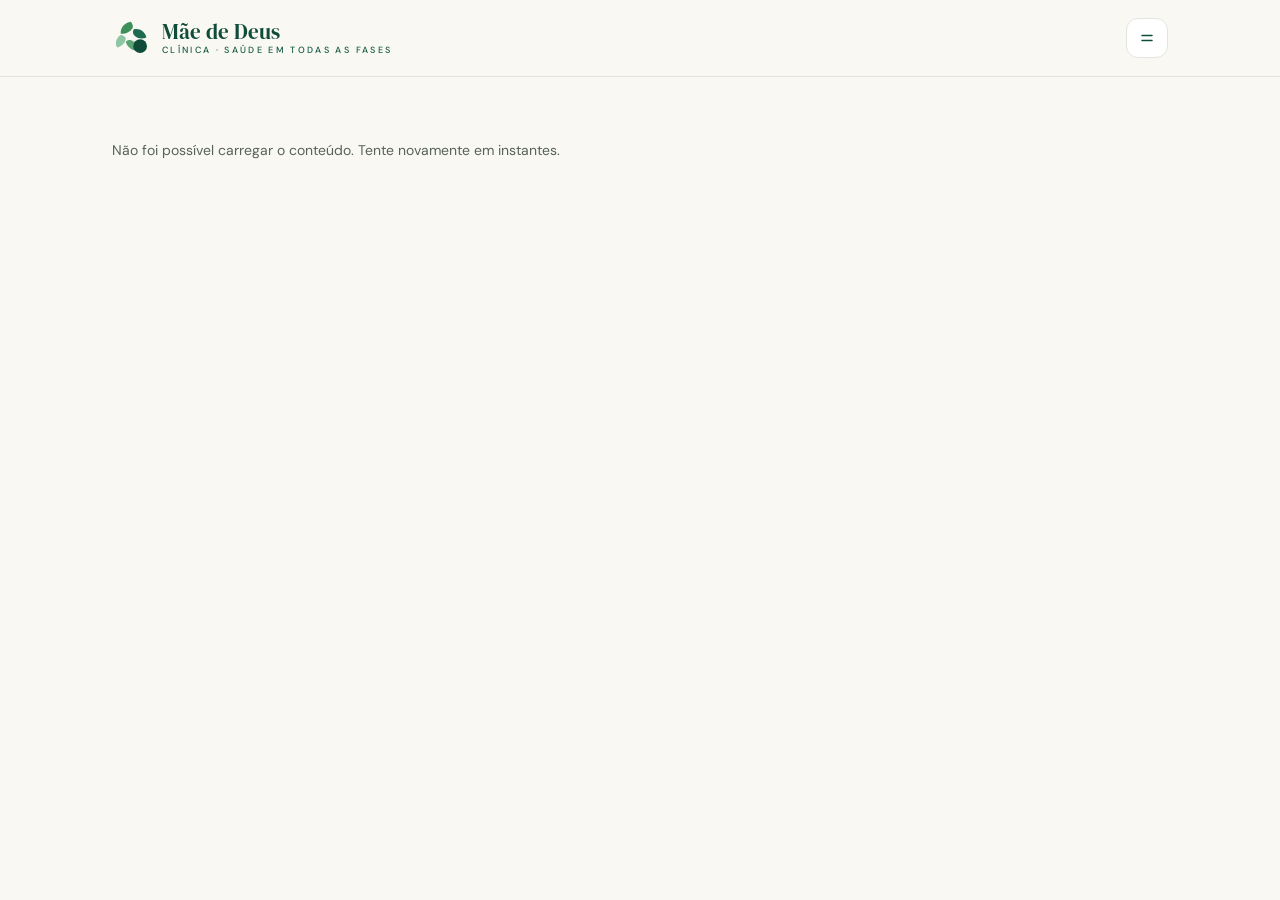
==== index.html @ 3a0de5ca "Site da Clínica Mãe de Deus em PHP Landing page com edição de conteúdo direto na página (fotos, text" ====
<!doctype html>
<html lang="pt-BR">
<head>
  <meta charset="utf-8" />
  <meta name="viewport" content="width=device-width, initial-scale=1, viewport-fit=cover" />
  <title>Clínica Mãe de Deus · Saúde em todas as fases</title>
  <meta name="description" content="Clínica Mãe de Deus: tecnologia, equipe qualificada e acolhimento para cuidar de você em todas as fases da vida." />
  <meta name="theme-color" content="#FAF8F3" />
  <link rel="icon" href="/img/logo.svg" type="image/svg+xml" />
  <link rel="preconnect" href="https://fonts.googleapis.com" />
  <link rel="preconnect" href="https://fonts.gstatic.com" crossorigin />
  <link href="https://fonts.googleapis.com/css2?family=DM+Sans:opsz,wght@9..40,400;9..40,500;9..40,600;9..40,700&family=DM+Serif+Display:ital@0;1&display=swap" rel="stylesheet" />
  <link rel="stylesheet" href="/css/style.css" />
</head>
<body>
  <header class="topbar">
    <div class="topbar__inner">
      <button class="icon-btn back-btn" id="backBtn" aria-label="Voltar" hidden>
        <svg viewBox="0 0 24 24"><path d="M15 18l-6-6 6-6"/></svg>
      </button>
      <a href="#/" class="brand" aria-label="Página inicial" id="brandLink">
        <img src="/img/logo.svg" alt="" class="brand__logo" id="brandLogo" data-edit-media="settings.logo" />
        <span class="brand__text">
          <strong class="brand__name" data-bind="settings.clinicName" data-edit="settings.clinicName">Mãe de Deus</strong>
          <small class="brand__tag" data-bind="settings.tagline" data-edit="settings.tagline">Clínica · Saúde em todas as fases</small>
        </span>
      </a>
      <nav class="desktop-nav" id="desktopNav" aria-label="Principal"></nav>
      <button class="menu-btn" id="menuBtn" aria-label="Abrir menu" aria-expanded="false">
        <span class="menu-btn__label">Menu</span>
        <svg viewBox="0 0 24 24"><path d="M6 9h12M6 15h12"/></svg>
      </button>
    </div>
  </header>

  <main id="app" class="page" tabindex="-1"></main>

  <nav class="tabbar" id="tabbar" aria-label="Navegação"></nav>

  <div class="drawer" id="drawer" hidden>
    <div class="drawer__backdrop" data-close></div>
    <aside class="drawer__panel" role="dialog" aria-modal="true" aria-label="Menu">
      <div class="drawer__head">
        <span class="eyebrow">Menu</span>
        <button class="icon-btn" data-close aria-label="Fechar menu">
          <svg viewBox="0 0 24 24"><path d="M6 6l12 12M18 6L6 18"/></svg>
        </button>
      </div>
      <nav class="drawer__links" id="drawerLinks"></nav>
      <a class="btn btn--primary" id="drawerWhats" target="_blank" rel="noopener">Agendar pelo WhatsApp</a>
    </aside>
  </div>

  <div class="sheet" id="sheet" hidden>
    <div class="sheet__backdrop" data-close></div>
    <div class="sheet__panel" role="dialog" aria-modal="true">
      <button class="icon-btn sheet__close" data-close aria-label="Fechar">
        <svg viewBox="0 0 24 24"><path d="M6 6l12 12M18 6L6 18"/></svg>
      </button>
      <div id="sheetBody"></div>
    </div>
  </div>

  <div class="editbar" id="editBar" hidden>
    <button class="editbar__btn" id="editMsgsBtn" type="button" aria-label="Mensagens recebidas">✉️<span class="editbar__count" id="editMsgsCount" hidden>0</span></button>
    <button class="editbar__btn" id="editPassBtn" type="button" aria-label="Alterar senha">🔑</button>
    <button class="editbar__btn editbar__btn--main" id="editToggleBtn" type="button">✏️ <span>Editar página</span></button>
    <button class="editbar__btn" id="editLogoutBtn" type="button" aria-label="Sair">⏻</button>
  </div>

  <div class="toast" id="toast" role="status" hidden></div>

  <div class="cookiebar" id="cookieBar" hidden role="dialog" aria-label="Aviso de cookies">
    <p id="cookieBarText"></p>
    <div class="cookiebar__actions">
      <a href="https://www.gov.br/mds/pt-br/acesso-a-informacao/governanca/integridade/campanhas/lgpd" target="_blank" rel="noopener" id="cookieBarLink">Saiba mais</a>
      <button type="button" class="btn btn--primary" id="cookieBarBtn">Entendi</button>
    </div>
  </div>

  <script src="/js/app.js" defer></script>
</body>
</html>
---- css/style.css ----
/* ==========================================================================
   Clínica Mãe de Deus — Landing page
   ========================================================================== */
:root {
  --bg: #faf8f3;
  --surface: #ffffff;
  --mint: #ecf3ee;
  --mint-2: #e2eee6;
  --green-900: #0f4c3a;
  --green-800: #145a45;
  --green-600: #3f8f4f;
  --green-400: #8cc6a3;
  --text: #16241e;
  --muted: #56625c;
  --border: #e1e5de;
  --radius-lg: 24px;
  --radius: 18px;
  --radius-sm: 14px;
  --gutter: 18px;
  --serif: 'DM Serif Display', Georgia, 'Times New Roman', serif;
  --sans: 'DM Sans', system-ui, -apple-system, 'Segoe UI', sans-serif;
  --tabbar-h: 72px;
}

*,
*::before,
*::after { box-sizing: border-box; }

html { -webkit-text-size-adjust: 100%; scroll-behavior: smooth; }

body {
  margin: 0;
  background: var(--bg);
  color: var(--text);
  font-family: var(--sans);
  font-size: 16px;
  line-height: 1.6;
  -webkit-font-smoothing: antialiased;
}

img, video { display: block; max-width: 100%; }
a { color: inherit; text-decoration: none; }
button { font: inherit; color: inherit; cursor: pointer; }
[hidden] { display: none !important; }

/* ---------- Feedback tátil global ---------- */
a, button {
  -webkit-tap-highlight-color: transparent;
  transition: transform 0.15s ease, background 0.2s ease, box-shadow 0.2s ease, border-color 0.2s ease, color 0.2s ease, opacity 0.2s ease;
}
a:active, button:active { transform: scale(0.96); }
a:focus-visible, button:focus-visible { outline: 2px solid var(--green-600); outline-offset: 2px; }

svg { width: 22px; height: 22px; fill: none; stroke: currentColor; stroke-width: 1.8; stroke-linecap: round; stroke-linejoin: round; }

/* ---------- Topbar ---------- */
.topbar {
  position: sticky;
  top: 0;
  z-index: 30;
  background: color-mix(in srgb, var(--bg) 92%, transparent);
  backdrop-filter: saturate(1.4) blur(10px);
  -webkit-backdrop-filter: saturate(1.4) blur(10px);
  border-bottom: 1px solid var(--border);
  padding-top: env(safe-area-inset-top);
}
.topbar__inner {
  display: flex;
  align-items: center;
  gap: 10px;
  max-width: 1120px;
  margin: 0 auto;
  padding: 14px var(--gutter);
  min-height: 76px;
}
.icon-btn {
  display: inline-grid;
  place-items: center;
  width: 36px;
  height: 36px;
  border: 0;
  background: none;
  border-radius: 10px;
  color: var(--green-900);
}
.icon-btn:hover { background: var(--mint); }
.back-btn { margin-left: -8px; }

.brand { display: flex; align-items: center; gap: 10px; min-width: 0; flex: 1; }
.brand__logo { width: 32px; height: 32px; flex: none; object-fit: contain; }
.brand__text { display: flex; flex-direction: column; min-width: 0; line-height: 1.1; }
.brand__name { font-family: var(--serif); font-weight: 400; font-size: 17px; color: var(--green-900); }
.brand__tag {
  font-size: 7.5px;
  letter-spacing: 0.26em;
  text-transform: uppercase;
  color: var(--green-800);
  font-weight: 500;
  margin-top: 3px;
  white-space: nowrap;
}

.menu-btn {
  display: inline-flex;
  align-items: center;
  gap: 6px;
  height: 40px;
  padding: 0 10px;
  border: 1px solid var(--border);
  background: var(--surface);
  color: var(--green-900);
  border-radius: 12px;
  font-weight: 600;
  font-size: 14px;
  flex: none;
}
.menu-btn svg { width: 20px; height: 20px; }
.menu-btn__label { display: none; }
body.is-home .menu-btn { padding: 0 12px; }
body.is-home .menu-btn__label { display: inline; }

.desktop-nav { display: none; }

/* ---------- Layout ---------- */
.page {
  max-width: 1120px;
  margin: 0 auto;
  padding: 28px var(--gutter) calc(var(--tabbar-h) + 40px + env(safe-area-inset-bottom));
  outline: none;
  animation: fade 0.35s ease;
}
@keyframes fade { from { opacity: 0; transform: translateY(6px); } to { opacity: 1; transform: none; } }

.eyebrow {
  display: block;
  font-size: 10px;
  font-weight: 600;
  letter-spacing: 0.34em;
  text-transform: uppercase;
  color: var(--green-800);
  margin: 0 0 8px;
}
.display {
  font-family: var(--serif);
  font-weight: 400;
  font-size: 34px;
  line-height: 1.08;
  letter-spacing: -0.01em;
  color: var(--green-900);
  margin: 0 0 12px;
}
.display em, .hl { font-style: italic; color: var(--green-600); }
.lead { color: var(--muted); font-size: 15px; line-height: 1.6; margin: 0 0 22px; max-width: 60ch; }

.h2 {
  font-family: var(--serif);
  font-weight: 400;
  font-size: 22px;
  line-height: 1.15;
  color: var(--green-900);
  margin: 0 0 14px;
}
.section { margin-top: 32px; }

/* ---------- Buttons ---------- */
.btn {
  display: flex;
  align-items: center;
  justify-content: center;
  gap: 10px;
  min-height: 46px;
  padding: 0 18px;
  border-radius: 12px;
  font-weight: 600;
  font-size: 15px;
  border: 1px solid transparent;
  transition: transform 0.15s ease, background 0.2s ease;
  width: 100%;
  text-align: center;
}
.btn:active { transform: scale(0.98); }
.btn svg { width: 20px; height: 20px; }
.btn--primary { background: var(--green-900); color: #fff; }
.btn--primary:hover { background: var(--green-800); }
.btn--outline { background: var(--surface); border-color: var(--border); color: var(--green-900); }
.btn--outline:hover { border-color: var(--green-400); }
.btn--white { background: #fff; color: var(--green-900); }
.btn-stack { display: grid; gap: 10px; margin-top: 18px; }

.link-arrow {
  display: inline-flex;
  align-items: center;
  gap: 8px;
  font-weight: 700;
  color: var(--green-900);
  font-size: 15px;
}
.link-arrow svg { width: 18px; height: 18px; transition: transform 0.2s; }
.link-arrow:hover svg { transform: translateX(3px); }

/* ---------- Chips ---------- */
.chips {
  display: flex;
  gap: 8px;
  overflow-x: auto;
  margin: 0 calc(var(--gutter) * -1) 20px;
  padding: 0 var(--gutter) 2px;
  scrollbar-width: none;
}
.chips::-webkit-scrollbar { display: none; }
.chip {
  flex: none;
  height: 34px;
  padding: 0 14px;
  border-radius: 999px;
  border: 1px solid var(--border);
  background: var(--surface);
  font-size: 13.5px;
  font-weight: 500;
  color: var(--text);
}
.chip[aria-pressed='true'] { background: var(--green-900); border-color: var(--green-900); color: #fff; }

/* ---------- Home ---------- */
.hero { position: relative; }
.hero__rings {
  position: absolute;
  top: -40px;
  right: calc(var(--gutter) * -1);
  width: 180px;
  height: 250px;
  pointer-events: none;
  overflow: hidden;
  z-index: -1;
}
.hero__rings span { position: absolute; border-radius: 50%; border: 1.5px solid #d6e6db; }
.hero__rings span:nth-child(1) { width: 300px; height: 300px; left: 10px; top: 0; }
.hero__rings span:nth-child(2) { width: 230px; height: 230px; left: 50px; top: 35px; }
.hero__rings span:nth-child(3) { width: 125px; height: 125px; left: 105px; top: 88px; background: #e7f0ea; border: 0; }
.hero .display { font-size: clamp(34px, 9.4vw, 40px); }

.hero-carousel { position: relative; border-radius: var(--radius-lg); overflow: hidden; background: var(--mint); aspect-ratio: 17 / 10; }
.hero-carousel__track {
  display: flex;
  height: 100%;
  overflow-x: auto;
  scroll-snap-type: x mandatory;
  scrollbar-width: none;
  -webkit-overflow-scrolling: touch;
}
.hero-carousel__track::-webkit-scrollbar { display: none; }
.hero-carousel__slide { flex: 0 0 100%; height: 100%; scroll-snap-align: center; scroll-snap-stop: always; }
.hero-carousel__slide img, .hero-carousel__slide video { width: 100%; height: 100%; object-fit: cover; }
.hero-carousel__dots {
  position: absolute;
  left: 0;
  right: 0;
  bottom: 10px;
  z-index: 1;
  display: flex;
  justify-content: center;
  gap: 6px;
}
.hero-carousel__dots .dot {
  width: 6px;
  height: 6px;
  padding: 0;
  border: 0;
  border-radius: 999px;
  background: rgba(255, 255, 255, 0.55);
  transition: width 0.25s ease, background 0.25s ease;
}
.hero-carousel__dots .dot[aria-current='true'] { width: 18px; background: #fff; }

.media-card {
  display: block;
  position: relative;
  border-radius: var(--radius-lg);
  overflow: hidden;
  background: var(--mint);
  aspect-ratio: 17 / 10;
}
.media-card > img, .media-card > video { width: 100%; height: 100%; object-fit: cover; }
.badge-float {
  position: absolute;
  left: 10px;
  bottom: 10px;
  display: inline-flex;
  align-items: center;
  gap: 8px;
  background: #fff;
  border-radius: 12px;
  padding: 6px 12px;
  font-size: 12px;
  font-weight: 600;
  color: var(--green-900);
  box-shadow: 0 4px 14px rgba(15, 76, 58, 0.12);
}
.badge-float::before { content: ''; width: 7px; height: 7px; border-radius: 50%; background: var(--green-600); }

.card-mint { background: var(--mint); border-radius: var(--radius-lg); padding: 22px 16px; }

.phases { position: relative; display: grid; grid-template-columns: repeat(3, 1fr); margin: 20px 0 16px; text-align: center; }
.phases::before { content: ''; position: absolute; top: 11px; left: 16.6%; right: 16.6%; height: 2px; background: #b8d4c1; }
.phase {
  position: relative;
  display: grid;
  justify-items: center;
  gap: 10px;
  font-weight: 600;
  font-size: 13px;
  color: var(--green-900);
  background: none;
  border: 0;
  padding: 6px 4px;
  border-radius: 12px;
  transition: background 0.2s ease, transform 0.15s ease, color 0.2s ease;
  -webkit-tap-highlight-color: transparent;
}
.phase:hover { background: var(--mint-2); color: var(--green-600); }
.phase:focus-visible { outline: 2px solid var(--green-600); outline-offset: 2px; }
.phase:active { transform: scale(0.94); }
.phase i {
  position: relative;
  width: 24px;
  height: 24px;
  border-radius: 50%;
  background: #fff;
  border: 2px solid var(--green-600);
  transition: transform 0.2s cubic-bezier(0.34, 1.56, 0.64, 1), box-shadow 0.2s ease, background 0.2s ease, border-color 0.2s ease;
}
.phase:hover i { transform: scale(1.08); }
.phase:active i { transform: scale(0.86); }
.phase:nth-child(2) i { background: var(--green-600); }
.phase:nth-child(3) i { background: var(--green-900); border-color: var(--green-900); }
.phase[aria-pressed='true'] {
  color: var(--green-600);
  animation: phasePop 0.35s ease;
}
.phase[aria-pressed='true'] i {
  box-shadow: 0 0 0 5px rgba(63, 143, 79, 0.22);
  transform: scale(1.16);
}
.phase[aria-pressed='true']::after {
  content: '';
  position: absolute;
  top: 2px;
  left: 50%;
  width: 6px;
  height: 6px;
  border-radius: 50%;
  background: var(--green-600);
  transform: translateX(-50%);
  animation: phaseDot 0.25s ease;
}
@keyframes phasePop { 0% { transform: scale(1); } 40% { transform: scale(1.06); } 100% { transform: scale(1); } }
@keyframes phaseDot { from { opacity: 0; transform: translateX(-50%) scale(0.4); } to { opacity: 1; transform: translateX(-50%) scale(1); } }
.card-mint p {
  margin: 0;
  color: var(--muted);
  font-size: 14px;
  transition: opacity 0.18s ease, transform 0.18s ease;
}
.card-mint p.is-swapping { opacity: 0; transform: translateY(2px); }

.spec-grid { display: grid; grid-template-columns: repeat(2, 1fr); gap: 10px; }
.spec-tile {
  display: flex;
  align-items: center;
  gap: 10px;
  padding: 14px;
  border: 1px solid var(--border);
  border-radius: var(--radius);
  background: var(--surface);
  font-weight: 600;
  font-size: 14px;
  color: var(--green-900);
}
.spec-tile .ico { flex: none; }

.cta-dark {
  background: var(--green-900);
  color: #fff;
  border-radius: var(--radius-lg);
  padding: 18px 16px 16px;
}
.cta-dark__head { display: flex; align-items: center; gap: 12px; margin-bottom: 14px; }
.cta-dark__icon {
  display: grid;
  place-items: center;
  width: 40px;
  height: 40px;
  border-radius: 12px;
  background: var(--green-400);
  color: var(--green-900);
  flex: none;
}
.cta-dark h3 { font-family: var(--serif); font-weight: 400; font-size: 20px; margin: 0; line-height: 1.15; }
.cta-dark small { display: block; color: rgba(255, 255, 255, 0.78); font-size: 13px; }

/* ---------- Icon box ---------- */
.ico {
  display: grid;
  place-items: center;
  width: 38px;
  height: 38px;
  border-radius: 12px;
  background: var(--mint-2);
  color: var(--green-900);
}
.ico svg { width: 18px; height: 18px; }

/* ---------- Blog ---------- */
.featured .media-card { aspect-ratio: 16 / 10; margin-bottom: 14px; }
.tags { display: flex; align-items: center; gap: 10px; margin-bottom: 8px; }
.tag-solid {
  background: var(--green-900);
  color: #fff;
  border-radius: 999px;
  padding: 3px 9px;
  font-size: 10px;
  font-weight: 700;
  letter-spacing: 0.14em;
  text-transform: uppercase;
}
.tag-text { font-size: 10px; font-weight: 700; letter-spacing: 0.2em; text-transform: uppercase; color: var(--green-600); }
.featured h2 { font-family: var(--serif); font-weight: 400; font-size: 22px; line-height: 1.15; color: var(--green-900); margin: 0 0 8px; }
.featured p { color: var(--muted); font-size: 13.5px; margin: 0 0 14px; }

.post-list { display: grid; gap: 14px; }
.post-row { display: grid; grid-template-columns: 80px 1fr; gap: 12px; align-items: center; }
.post-row img { width: 80px; height: 80px; object-fit: cover; border-radius: var(--radius-sm); background: var(--mint); transition: transform 0.3s ease; }
.post-row h3 { font-family: var(--serif); font-weight: 400; font-size: 16px; color: var(--green-900); margin: 2px 0; line-height: 1.2; }
.meta { font-size: 12px; color: var(--muted); }
.empty { color: var(--muted); font-size: 14px; padding: 20px 0; grid-column: 1 / -1; }

.article .media-card { margin: 16px 0 20px; }
.article__body p { margin: 0 0 14px; color: #2c3a33; }

/* ---------- Convênios ---------- */
.field-label { display: block; font-weight: 600; font-size: 13px; color: var(--green-900); margin-bottom: 6px; }
.search {
  display: flex;
  align-items: center;
  gap: 10px;
  height: 46px;
  padding: 0 14px;
  border: 1px solid var(--border);
  border-radius: var(--radius-sm);
  background: var(--surface);
  color: var(--muted);
}
.search:focus-within { border-color: var(--green-600); }
.search svg { width: 18px; height: 18px; flex: none; }
.search input { flex: 1; border: 0; outline: 0; background: none; font: inherit; font-size: 15px; color: var(--text); min-width: 0; }

.section-head { display: flex; align-items: baseline; justify-content: space-between; gap: 10px; }
.section-head .meta { font-size: 13px; }

.ins-grid { display: grid; grid-template-columns: repeat(2, 1fr); gap: 9px; }
.ins-card {
  background: var(--surface);
  border: 1px solid var(--border);
  border-radius: var(--radius);
  padding: 14px 14px 18px;
  display: grid;
  gap: 12px;
  align-content: start;
}
.ins-card__logo {
  display: grid;
  place-items: center;
  width: 38px;
  height: 38px;
  border-radius: 10px;
  background: var(--mint-2);
  font-family: var(--serif);
  color: var(--green-900);
  font-size: 15px;
  overflow: hidden;
}
.ins-card__logo img { width: 100%; height: 100%; object-fit: contain; background: #fff; }
.ins-card__name { font-weight: 500; font-size: 14px; }

.notice {
  display: flex;
  gap: 12px;
  background: var(--mint);
  border-radius: var(--radius);
  padding: 14px 16px;
  font-size: 13px;
  color: #2c3a33;
  margin-top: 18px;
}
.notice svg { flex: none; width: 18px; height: 18px; color: var(--green-900); margin-top: 2px; }

/* ---------- Especialistas ---------- */
.doc-list { display: grid; gap: 11px; }
.doc-card {
  background: var(--surface);
  border: 1px solid var(--border);
  border-radius: var(--radius-lg);
  padding: 16px;
}
.doc-card__head { display: flex; align-items: center; gap: 14px; margin-bottom: 14px; }
.avatar {
  width: 64px;
  height: 64px;
  border-radius: 50%;
  object-fit: cover;
  border: 3px solid var(--mint-2);
  flex: none;
  background: var(--mint);
}
.doc-card h3 { font-family: var(--serif); font-weight: 400; font-size: 17px; line-height: 1.2; color: var(--green-900); margin: 2px 0; }
.doc-card__actions { display: grid; grid-template-columns: 1fr 1fr; gap: 8px; }
.doc-card__actions .btn { min-height: 40px; font-size: 14px; }

/* ---------- Sobre ---------- */
.gallery {
  display: grid;
  grid-template-columns: repeat(3, 1fr);
  gap: 5px;
  border-radius: var(--radius-lg);
  overflow: hidden;
}
.gallery .gallery-item { position: relative; padding: 0; border: 0; aspect-ratio: 1; background: var(--mint); overflow: hidden; cursor: pointer; }
.gallery img, .gallery video { width: 100%; height: 100%; object-fit: cover; transition: transform 0.4s; }
.gallery .gallery-item:hover img { transform: scale(1.04); }
.gallery .tag-float {
  position: absolute;
  left: 10px;
  bottom: 10px;
  background: var(--green-900);
  color: #fff;
  font-size: 11px;
  font-weight: 600;
  padding: 5px 11px;
  border-radius: 999px;
}
.prose { color: var(--muted); font-size: 15px; margin: 0; }
.mission .eyebrow { margin-bottom: 10px; }
.mission h3 { font-family: var(--serif); font-weight: 400; font-size: 22px; line-height: 1.15; color: var(--green-900); margin: 0 0 10px; }
.mission { padding: 24px 18px; }

/* ---------- Horário de funcionamento ---------- */
.hours-list { display: grid; gap: 9px; }
.hours-row {
  position: relative;
  display: flex;
  align-items: center;
  gap: 12px;
  padding: 14px;
  background: var(--surface);
  border: 1px solid var(--border);
  border-radius: var(--radius);
  font-size: 14.5px;
}
.hours-row svg { flex: none; width: 18px; height: 18px; color: var(--green-900); }
.hours-row__del { position: absolute; top: 6px; right: 6px; width: 28px; height: 28px; }

/* ---------- Contato ---------- */
.channel-list { display: grid; gap: 9px; }
.channel {
  display: grid;
  grid-template-columns: auto 1fr auto;
  align-items: center;
  gap: 12px;
  padding: 14px;
  background: var(--surface);
  border: 1px solid var(--border);
  border-radius: var(--radius);
}
.channel small { display: block; color: var(--muted); font-size: 11px; font-weight: 500; }
.channel strong { font-weight: 500; font-size: 15px; word-break: break-all; }
.channel .action { font-weight: 700; color: var(--green-600); font-size: 13px; }

.form-card { padding: 22px 16px; }
.form-card h2 { margin-bottom: 4px; }
.form-card > p { margin: 0 0 16px; color: var(--muted); font-size: 13.5px; }
.form-field { margin-bottom: 14px; }
.input {
  width: 100%;
  height: 46px;
  padding: 0 14px;
  border: 1px solid var(--border);
  border-radius: 12px;
  background: #fff;
  font: inherit;
  font-size: 15px;
  color: var(--text);
  outline: 0;
}
textarea.input { height: 110px; padding: 12px 14px; resize: vertical; }
.input:focus { border-color: var(--green-600); box-shadow: 0 0 0 3px rgba(63, 143, 79, 0.15); }
.form-status { margin-top: 10px; font-size: 14px; font-weight: 500; }
.form-status.ok { color: var(--green-600); }
.form-status.err { color: #b3261e; }

/* ---------- Footer ---------- */
.footer { margin-top: 40px; padding-top: 22px; border-top: 1px solid var(--border); font-size: 12px; color: var(--muted); text-align: center; }

/* ---------- Tabbar ---------- */
.tabbar {
  position: fixed;
  left: 0;
  right: 0;
  bottom: 0;
  z-index: 30;
  display: grid;
  grid-template-columns: repeat(5, 1fr);
  background: var(--surface);
  border-top: 1px solid var(--border);
  padding-bottom: env(safe-area-inset-bottom);
}
.tab {
  position: relative;
  display: grid;
  justify-items: center;
  gap: 3px;
  padding: 12px 2px 10px;
  font-size: 11px;
  color: var(--muted);
  font-weight: 500;
}
.tab svg { width: 20px; height: 20px; }
.tab[aria-current='page'] { color: var(--green-900); font-weight: 700; }
.tab[aria-current='page']::before {
  content: '';
  position: absolute;
  top: -1px;
  width: 24px;
  height: 3px;
  border-radius: 0 0 3px 3px;
  background: var(--green-600);
}

/* ---------- Drawer & Sheet ---------- */
.drawer, .sheet { position: fixed; inset: 0; z-index: 50; }
.drawer__backdrop, .sheet__backdrop { position: absolute; inset: 0; background: rgba(10, 30, 22, 0.45); backdrop-filter: blur(2px); animation: fadeIn 0.2s; }
@keyframes fadeIn { from { opacity: 0; } }
.drawer__panel {
  position: absolute;
  top: 0;
  right: 0;
  bottom: 0;
  width: min(320px, 86vw);
  background: var(--surface);
  box-shadow: -18px 0 50px rgba(15, 76, 58, 0.16);
  padding: calc(18px + env(safe-area-inset-top)) 18px calc(20px + env(safe-area-inset-bottom));
  display: flex;
  flex-direction: column;
  gap: 18px;
  animation: slideIn 0.3s cubic-bezier(0.32, 0.72, 0, 1);
}
@keyframes slideIn { from { transform: translateX(100%); } }
@keyframes slideOut { to { transform: translateX(100%); } }
@keyframes fadeOut { to { opacity: 0; } }
.drawer.is-closing .drawer__backdrop { animation: fadeOut 0.22s ease forwards; }
.drawer.is-closing .drawer__panel { animation: slideOut 0.25s cubic-bezier(0.4, 0, 1, 1) forwards; }
.drawer__head { display: flex; align-items: center; justify-content: space-between; }
.drawer__head .eyebrow { margin: 0; }
.drawer__links { display: grid; gap: 4px; flex: 1; align-content: start; overflow-y: auto; }
.drawer__links a {
  display: flex;
  align-items: center;
  gap: 12px;
  font-family: var(--serif);
  font-size: 18px;
  color: var(--text);
  padding: 12px 12px;
  border-radius: 14px;
  transition: background 0.2s ease, color 0.2s ease, transform 0.15s ease;
}
.drawer__links a .ico { background: var(--mint-2); flex: none; }
.drawer__label { flex: 1; }
.drawer__links a > svg { width: 16px; height: 16px; margin-left: auto; opacity: 0; transform: translateX(-4px); transition: opacity 0.2s ease, transform 0.2s ease; color: var(--green-600); }
.drawer__links a:hover { background: var(--mint); }
.drawer__links a:hover > svg { opacity: 1; transform: none; }
.drawer__links a:active { transform: scale(0.98); }
.drawer__links a[aria-current='page'] { background: var(--green-900); color: #fff; font-style: italic; }
.drawer__links a[aria-current='page'] .ico { background: rgba(255, 255, 255, 0.16); color: #fff; }
.drawer__links a[aria-current='page'] > svg { opacity: 1; transform: none; color: #fff; }

.sheet__panel {
  position: absolute;
  left: 0;
  right: 0;
  bottom: 0;
  max-height: 88vh;
  overflow: auto;
  background: var(--bg);
  border-radius: 24px 24px 0 0;
  padding: 26px 20px calc(24px + env(safe-area-inset-bottom));
  animation: slideUp 0.28s ease;
}
@keyframes slideUp { from { transform: translateY(100%); } }
.sheet__close { position: absolute; top: 12px; right: 12px; }
.sheet .avatar { width: 96px; height: 96px; margin-bottom: 12px; }
.sheet h3 { font-family: var(--serif); font-weight: 400; font-size: 24px; color: var(--green-900); margin: 4px 0; }
.sheet figure { margin: 0; }
.sheet figure img, .sheet figure video { width: 100%; border-radius: var(--radius); max-height: 70vh; object-fit: contain; background: #000; }
.sheet figcaption { margin-top: 10px; color: var(--muted); font-size: 14px; }

/* ---------- Desktop ---------- */
@media (min-width: 720px) {
  :root { --gutter: 32px; }
  .display { font-size: 48px; }
  .hero .display { font-size: 56px; }
  .lead { font-size: 17px; }
  .h2 { font-size: 30px; }
  .ins-grid { grid-template-columns: repeat(4, 1fr); }
  .doc-list { grid-template-columns: repeat(2, 1fr); }
  .spec-grid { grid-template-columns: repeat(4, 1fr); }
  .btn-stack { grid-template-columns: 1fr 1fr; max-width: 620px; }
  .post-list { grid-template-columns: repeat(2, 1fr); }
  .hero__rings { width: 420px; height: 420px; }
  .hero__rings span:nth-child(1) { width: 520px; height: 520px; }
  .hero__rings span:nth-child(2) { width: 400px; height: 400px; left: 90px; top: 60px; }
  .hero__rings span:nth-child(3) { width: 220px; height: 220px; left: 180px; top: 150px; }
}

@media (min-width: 1000px) {
  .tabbar { display: none; }
  .page { padding-bottom: 60px; }
  .brand__logo { width: 40px; height: 40px; }
  .brand__name { font-size: 21px; }
  .brand__tag { font-size: 9px; }
  .desktop-nav { display: flex; gap: 4px; }
  .desktop-nav a { padding: 8px 12px; border-radius: 10px; font-weight: 500; font-size: 14.5px; color: var(--muted); }
  .desktop-nav a:hover { background: var(--mint); color: var(--green-900); }
  .desktop-nav a[aria-current='page'] { color: var(--green-900); font-weight: 700; background: var(--mint); }
  .home-grid { display: grid; grid-template-columns: 1.05fr 1fr; gap: 48px; align-items: center; }
  .home-grid .media-card { aspect-ratio: 4 / 3.4; }
  .featured { display: grid; grid-template-columns: 1.3fr 1fr; gap: 32px; align-items: center; }
  .featured .media-card { margin: 0; }
  .contact-grid { display: grid; grid-template-columns: 1fr 1fr; gap: 32px; align-items: start; }
  .contact-grid .form-card { margin-top: 0; }
  .about-grid { display: grid; grid-template-columns: 1fr 1fr; gap: 32px; }
  .sheet__panel { left: 50%; right: auto; bottom: 50%; width: 520px; border-radius: 24px; transform: translate(-50%, 50%); animation: fadeIn 0.2s; }
}

/* ---------- Hover (apenas em dispositivos com mouse) ---------- */
@media (hover: hover) and (pointer: fine) {
  .spec-tile:hover { border-color: var(--green-400); transform: translateY(-2px); box-shadow: 0 8px 20px rgba(15, 76, 58, 0.1); }
  .channel:hover { border-color: var(--green-400); transform: translateY(-2px); box-shadow: 0 8px 20px rgba(15, 76, 58, 0.1); }
  .doc-card:hover { border-color: var(--green-400); transform: translateY(-2px); box-shadow: 0 10px 24px rgba(15, 76, 58, 0.1); }
  .post-row:hover img { transform: scale(1.05); }
  .tab:hover { color: var(--green-800); }
  .chip:hover { border-color: var(--green-400); }

  .btn:hover { transform: translateY(-2px); box-shadow: 0 8px 18px rgba(15, 76, 58, 0.18); }
  .btn--outline:hover, .btn--white:hover { box-shadow: 0 8px 18px rgba(15, 76, 58, 0.08); }
  .icon-btn:hover { transform: translateY(-1px); }
  .menu-btn:hover { border-color: var(--green-400); transform: translateY(-1px); box-shadow: 0 6px 14px rgba(15, 76, 58, 0.1); }
  .ins-card:hover { border-color: var(--green-400); transform: translateY(-2px); box-shadow: 0 8px 20px rgba(15, 76, 58, 0.1); }
  .gallery .gallery-item:hover .tag-float { transform: translateY(-2px); }
}
.spec-tile, .channel, .doc-card, .ins-card, .menu-btn { transition: transform 0.2s ease, box-shadow 0.2s ease, border-color 0.2s ease; }
.gallery .tag-float { transition: transform 0.2s ease; }

/* ---------- Revelar ao rolar ---------- */
.reveal { opacity: 0; transform: translateY(18px); transition: opacity 0.55s ease, transform 0.55s ease; }
.reveal.is-visible { opacity: 1; transform: none; }

@media (prefers-reduced-motion: reduce) {
  *, *::before, *::after { animation: none !important; transition: none !important; }
}

/* ---------- Modo de edição (admin) ---------- */
.toast {
  position: fixed;
  bottom: calc(var(--tabbar-h) + 16px + env(safe-area-inset-bottom));
  left: 16px;
  right: 16px;
  z-index: 70;
  background: var(--green-900);
  color: #fff;
  padding: 11px 18px;
  border-radius: 12px;
  font-weight: 500;
  font-size: 14px;
  text-align: center;
  box-shadow: 0 10px 30px rgba(0, 0, 0, 0.2);
}
.toast.err { background: #b3261e; }

.editbar {
  position: fixed;
  right: 14px;
  bottom: calc(var(--tabbar-h) + 14px + env(safe-area-inset-bottom));
  z-index: 55;
  display: flex;
  align-items: center;
  gap: 8px;
}
@media (min-width: 1000px) { .editbar { bottom: 20px; } }
.editbar__btn {
  display: inline-flex;
  align-items: center;
  gap: 6px;
  height: 44px;
  padding: 0 14px;
  border: 0;
  border-radius: 999px;
  background: #fff;
  color: var(--green-900);
  font-weight: 700;
  font-size: 13px;
  box-shadow: 0 8px 22px rgba(15, 76, 58, 0.22);
}
.editbar__btn--main { background: var(--green-900); color: #fff; padding: 0 18px; }
.editbar__count {
  position: absolute;
  top: -4px;
  right: -4px;
  background: #d64545;
  color: #fff;
  font-size: 10px;
  font-weight: 700;
  min-width: 16px;
  height: 16px;
  border-radius: 999px;
  display: grid;
  place-items: center;
  padding: 0 3px;
}
#editMsgsBtn { position: relative; }

body.is-editing [data-edit],
body.is-editing [data-edit-media],
body.is-editing .edit-media-wrap,
body.is-editing .edit-media-host {
  outline: 1.5px dashed rgba(63, 143, 79, 0.55);
  outline-offset: 2px;
  border-radius: 6px;
  cursor: pointer;
}
body.is-editing [data-edit]:hover { outline-color: var(--green-600); background: rgba(63, 143, 79, 0.08); }

.edit-input {
  display: block;
  width: 100%;
  font: inherit;
  padding: 6px 10px;
  border: 2px dashed var(--green-600);
  border-radius: 8px;
  background: #fffef4;
  color: inherit;
  box-sizing: border-box;
}
textarea.edit-input { min-height: 90px; resize: vertical; }

.edit-media-wrap { position: relative; display: inline-block; max-width: 100%; }
.media-card[data-edit-media],
.hero-carousel__slide[data-edit-media],
.gallery-item[data-edit-media],
.ins-card__logo[data-edit-media],
.edit-gallery__item[data-edit-media] { position: relative; }
.edit-media-btn { display: none; }
body.is-editing .edit-media-btn {
  display: grid;
  place-items: center;
  position: absolute;
  right: 8px;
  bottom: 8px;
  width: 38px;
  height: 38px;
  border: 0;
  border-radius: 50%;
  background: rgba(15, 76, 58, 0.85);
  color: #fff;
  font-size: 16px;
  z-index: 5;
}

.edit-gallery { margin-top: 12px; }
.edit-gallery > strong { display: block; font-size: 12px; color: var(--muted); margin-bottom: 8px; }
.edit-gallery__grid { display: flex; flex-wrap: wrap; gap: 8px; }
.edit-gallery__item, .edit-gallery__add {
  width: 76px;
  height: 56px;
  border-radius: 10px;
  overflow: hidden;
  background: var(--mint);
  border: 1px solid var(--border);
}
.edit-gallery__item img, .edit-gallery__item video { width: 100%; height: 100%; object-fit: cover; }
.edit-gallery__empty { display: grid; place-items: center; height: 100%; font-size: 10px; color: var(--muted); }
.edit-gallery__del {
  position: absolute;
  top: 2px;
  right: 2px;
  width: 18px;
  height: 18px;
  border: 0;
  border-radius: 50%;
  background: rgba(179, 38, 30, 0.9);
  color: #fff;
  font-size: 11px;
  line-height: 1;
}
.edit-gallery__add { display: grid; place-items: center; color: var(--green-800); font-weight: 700; font-size: 12px; border-style: dashed; }

.edit-phase-captions { margin-top: 14px; display: grid; gap: 6px; font-size: 12.5px; color: var(--muted); }
.edit-phase-captions strong { color: var(--green-900); }
.edit-phase-captions [data-edit] { display: inline; }

.edit-specialties { display: flex; flex-wrap: wrap; gap: 8px; margin: -8px 0 18px; }
.edit-tag {
  display: inline-flex;
  align-items: center;
  gap: 6px;
  height: 30px;
  padding: 0 6px 0 12px;
  border-radius: 999px;
  border: 1px dashed var(--green-400);
  background: var(--mint);
  font-size: 12.5px;
}
.edit-tag__del { width: 18px; height: 18px; border: 0; border-radius: 50%; background: rgba(179, 38, 30, 0.15); color: #b3261e; font-size: 11px; }
.edit-tag--add { padding: 0 12px; border-style: solid; background: #fff; color: var(--green-800); font-weight: 600; }

.doc-card__head { position: relative; }
.doc-card__del, .ins-card__del, .post-row__del {
  position: absolute;
  top: 8px;
  right: 8px;
  width: 32px;
  height: 32px;
  border-radius: 50%;
  border: 0;
  background: rgba(179, 38, 30, 0.9);
  color: #fff;
}
.ins-card, .post-row { position: relative; }
.ins-card__del { top: 6px; right: 6px; width: 26px; height: 26px; font-size: 12px; }

.add-item, .add-card { margin-top: 12px; width: 100%; }

.edit-postmeta {
  display: flex;
  flex-wrap: wrap;
  gap: 12px 16px;
  align-items: end;
  margin: 16px 0;
  padding: 14px;
  border: 1px dashed var(--border);
  border-radius: var(--radius);
  background: var(--mint);
}
.edit-postmeta label { display: grid; gap: 4px; font-size: 12px; font-weight: 600; color: var(--green-900); }
.edit-postmeta__check { flex-direction: row; align-items: center; gap: 6px; }
.edit-postmeta .input { height: 38px; font-size: 14px; width: auto; }

.hint { font-size: 12px; color: var(--muted); margin: 4px 0; }
.media-picker__upload { width: 100%; margin-bottom: 6px; }
.media-picker__grid { display: grid; grid-template-columns: repeat(auto-fill, minmax(84px, 1fr)); gap: 8px; margin-top: 10px; }
.media-picker__item { padding: 0; border: 1px solid var(--border); border-radius: 10px; overflow: hidden; aspect-ratio: 1; background: var(--mint); }
.media-picker__item img, .media-picker__item video { width: 100%; height: 100%; object-fit: cover; }

.cookiebar {
  position: fixed;
  left: 12px;
  right: 12px;
  bottom: calc(var(--tabbar-h) + 12px + env(safe-area-inset-bottom));
  z-index: 65;
  max-width: 460px;
  margin: 0 auto;
  background: var(--surface);
  border: 1px solid var(--border);
  border-radius: var(--radius);
  padding: 16px;
  box-shadow: 0 16px 40px rgba(15, 76, 58, 0.18);
  animation: slideUp 0.3s ease;
}
@media (min-width: 1000px) { .cookiebar { bottom: 20px; } }
.cookiebar p { margin: 0 0 12px; font-size: 13px; color: var(--muted); line-height: 1.5; }
.cookiebar__actions { display: flex; align-items: center; justify-content: space-between; gap: 12px; flex-wrap: wrap; }
.cookiebar__actions a { flex: none; font-size: 13px; font-weight: 600; color: var(--green-800); text-decoration: underline; white-space: nowrap; padding: 6px 0; }
.cookiebar__actions .btn { flex: none; height: 38px; padding: 0 16px; white-space: nowrap; }

.msg-list { display: grid; gap: 12px; margin-top: 12px; }
.msg-item { border: 1px solid var(--border); border-radius: 14px; padding: 14px; background: var(--surface); }
.msg-item.unread { border-left: 4px solid var(--green-600); }
.msg-item__head { display: flex; justify-content: space-between; gap: 10px; flex-wrap: wrap; font-weight: 600; }
.msg-item p { margin: 8px 0 12px; white-space: pre-wrap; overflow-wrap: anywhere; }
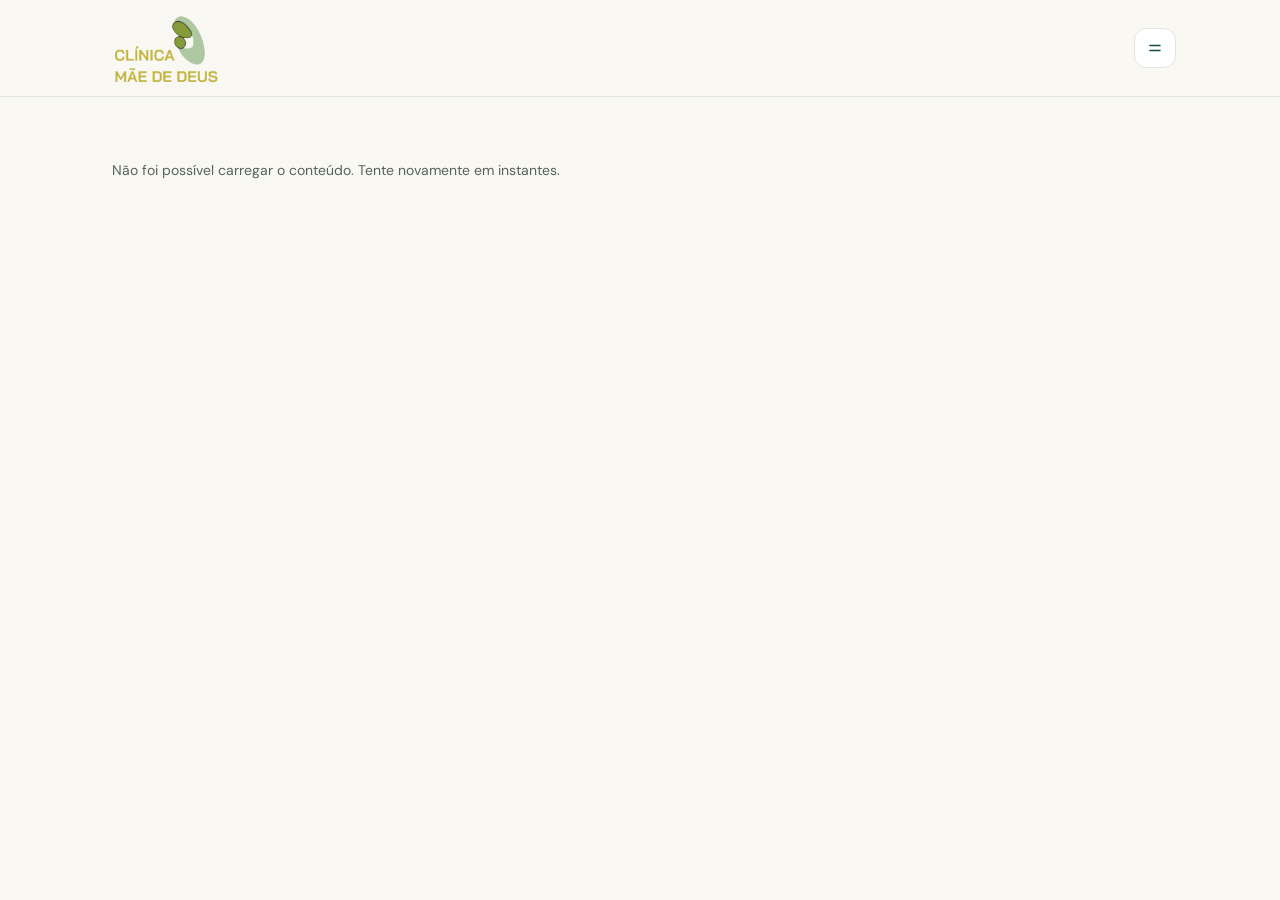
==== commit f9466839: "Ajustes de layout, script principal, painel admin e adição do logo" ====
--- a/index.html
+++ b/index.html
@@ -6,11 +6,11 @@
   <title>Clínica Mãe de Deus · Saúde em todas as fases</title>
   <meta name="description" content="Clínica Mãe de Deus: tecnologia, equipe qualificada e acolhimento para cuidar de você em todas as fases da vida." />
   <meta name="theme-color" content="#FAF8F3" />
-  <link rel="icon" href="/img/logo.svg" type="image/svg+xml" />
+  <link rel="icon" href="/img/logo.png?v=2" type="image/png" />
   <link rel="preconnect" href="https://fonts.googleapis.com" />
   <link rel="preconnect" href="https://fonts.gstatic.com" crossorigin />
   <link href="https://fonts.googleapis.com/css2?family=DM+Sans:opsz,wght@9..40,400;9..40,500;9..40,600;9..40,700&family=DM+Serif+Display:ital@0;1&display=swap" rel="stylesheet" />
-  <link rel="stylesheet" href="/css/style.css" />
+  <link rel="stylesheet" href="/css/style.css?v=21" />
 </head>
 <body>
   <header class="topbar">
@@ -19,7 +19,7 @@
         <svg viewBox="0 0 24 24"><path d="M15 18l-6-6 6-6"/></svg>
       </button>
       <a href="#/" class="brand" aria-label="Página inicial" id="brandLink">
-        <img src="/img/logo.svg" alt="" class="brand__logo" id="brandLogo" data-edit-media="settings.logo" />
+        <img src="/img/logo.png?v=2" alt="" class="brand__logo" id="brandLogo" data-edit-media="settings.logo" />
         <span class="brand__text">
           <strong class="brand__name" data-bind="settings.clinicName" data-edit="settings.clinicName">Mãe de Deus</strong>
           <small class="brand__tag" data-bind="settings.tagline" data-edit="settings.tagline">Clínica · Saúde em todas as fases</small>
@@ -78,6 +78,30 @@
     </div>
   </div>
 
-  <script src="/js/app.js" defer></script>
+  <script src="/js/app.js?v=10" defer></script>
+  <script>
+    // Preview ao vivo: abra o site com ?dev=1 no final do link. Mudança só no
+    // CSS troca o estilo sem piscar a tela; mudança em JS/HTML recarrega a página.
+    if (/[?&]dev=1\b/.test(location.search)) {
+      let last = null;
+      setInterval(async () => {
+        try {
+          const r = await fetch('/api/dev-version.php', { cache: 'no-store' });
+          const data = await r.json();
+          if (!last) { last = data; return; }
+          if (data.app !== last.app) { location.reload(); return; }
+          if (data.css !== last.css) {
+            document.querySelectorAll('link[rel="stylesheet"][href*=".css"]').forEach((old) => {
+              const next = old.cloneNode();
+              next.href = old.href.split('?')[0] + '?v=' + data.css;
+              next.addEventListener('load', () => old.remove());
+              old.after(next);
+            });
+          }
+          last = data;
+        } catch (e) {}
+      }, 1200);
+    }
+  </script>
 </body>
 </html>
--- a/css/style.css
+++ b/css/style.css
@@ -87,8 +87,8 @@
 .back-btn { margin-left: -8px; }
 
 .brand { display: flex; align-items: center; gap: 10px; min-width: 0; flex: 1; }
-.brand__logo { width: 32px; height: 32px; flex: none; object-fit: contain; }
-.brand__text { display: flex; flex-direction: column; min-width: 0; line-height: 1.1; }
+.brand__logo { width: 60px; height: 60px; flex: none; object-fit: contain; transform: scale(2.6); margin-left: 20px; }
+.brand__text { display: none; }
 .brand__name { font-family: var(--serif); font-weight: 400; font-size: 17px; color: var(--green-900); }
 .brand__tag {
   font-size: 7.5px;
@@ -113,11 +113,10 @@
   font-weight: 600;
   font-size: 14px;
   flex: none;
+  margin-right: -8px;
 }
 .menu-btn svg { width: 20px; height: 20px; }
 .menu-btn__label { display: none; }
-body.is-home .menu-btn { padding: 0 12px; }
-body.is-home .menu-btn__label { display: inline; }
 
 .desktop-nav { display: none; }
 
@@ -341,20 +340,7 @@
   box-shadow: 0 0 0 5px rgba(63, 143, 79, 0.22);
   transform: scale(1.16);
 }
-.phase[aria-pressed='true']::after {
-  content: '';
-  position: absolute;
-  top: 2px;
-  left: 50%;
-  width: 6px;
-  height: 6px;
-  border-radius: 50%;
-  background: var(--green-600);
-  transform: translateX(-50%);
-  animation: phaseDot 0.25s ease;
-}
 @keyframes phasePop { 0% { transform: scale(1); } 40% { transform: scale(1.06); } 100% { transform: scale(1); } }
-@keyframes phaseDot { from { opacity: 0; transform: translateX(-50%) scale(0.4); } to { opacity: 1; transform: translateX(-50%) scale(1); } }
 .card-mint p {
   margin: 0;
   color: var(--muted);
@@ -651,8 +637,9 @@
   display: flex;
   flex-direction: column;
   gap: 18px;
-  animation: slideIn 0.3s cubic-bezier(0.32, 0.72, 0, 1);
-}
+  animation: slideIn 0.55s cubic-bezier(0.32, 0.72, 0, 1);
+}
+.drawer .drawer__backdrop { animation-duration: 0.4s; }
 @keyframes slideIn { from { transform: translateX(100%); } }
 @keyframes slideOut { to { transform: translateX(100%); } }
 @keyframes fadeOut { to { opacity: 0; } }
@@ -665,20 +652,29 @@
   display: flex;
   align-items: center;
   gap: 12px;
-  font-family: var(--serif);
-  font-size: 18px;
+  font-family: var(--sans);
+  font-weight: 600;
+  font-size: 15px;
   color: var(--text);
   padding: 12px 12px;
   border-radius: 14px;
   transition: background 0.2s ease, color 0.2s ease, transform 0.15s ease;
-}
+  animation: drawerItemIn 0.55s ease backwards;
+}
+@keyframes drawerItemIn { from { opacity: 0; transform: translateX(16px); } to { opacity: 1; transform: none; } }
+.drawer__links a:nth-child(1) { animation-delay: 0.12s; }
+.drawer__links a:nth-child(2) { animation-delay: 0.24s; }
+.drawer__links a:nth-child(3) { animation-delay: 0.36s; }
+.drawer__links a:nth-child(4) { animation-delay: 0.48s; }
+.drawer__links a:nth-child(5) { animation-delay: 0.6s; }
+.drawer__links a:nth-child(6) { animation-delay: 0.72s; }
 .drawer__links a .ico { background: var(--mint-2); flex: none; }
 .drawer__label { flex: 1; }
 .drawer__links a > svg { width: 16px; height: 16px; margin-left: auto; opacity: 0; transform: translateX(-4px); transition: opacity 0.2s ease, transform 0.2s ease; color: var(--green-600); }
 .drawer__links a:hover { background: var(--mint); }
 .drawer__links a:hover > svg { opacity: 1; transform: none; }
 .drawer__links a:active { transform: scale(0.98); }
-.drawer__links a[aria-current='page'] { background: var(--green-900); color: #fff; font-style: italic; }
+.drawer__links a[aria-current='page'] { background: var(--green-900); color: #fff; }
 .drawer__links a[aria-current='page'] .ico { background: rgba(255, 255, 255, 0.16); color: #fff; }
 .drawer__links a[aria-current='page'] > svg { opacity: 1; transform: none; color: #fff; }
 
@@ -723,7 +719,7 @@
 @media (min-width: 1000px) {
   .tabbar { display: none; }
   .page { padding-bottom: 60px; }
-  .brand__logo { width: 40px; height: 40px; }
+  .brand__logo { width: 68px; height: 68px; }
   .brand__name { font-size: 21px; }
   .brand__tag { font-size: 9px; }
   .desktop-nav { display: flex; gap: 4px; }
